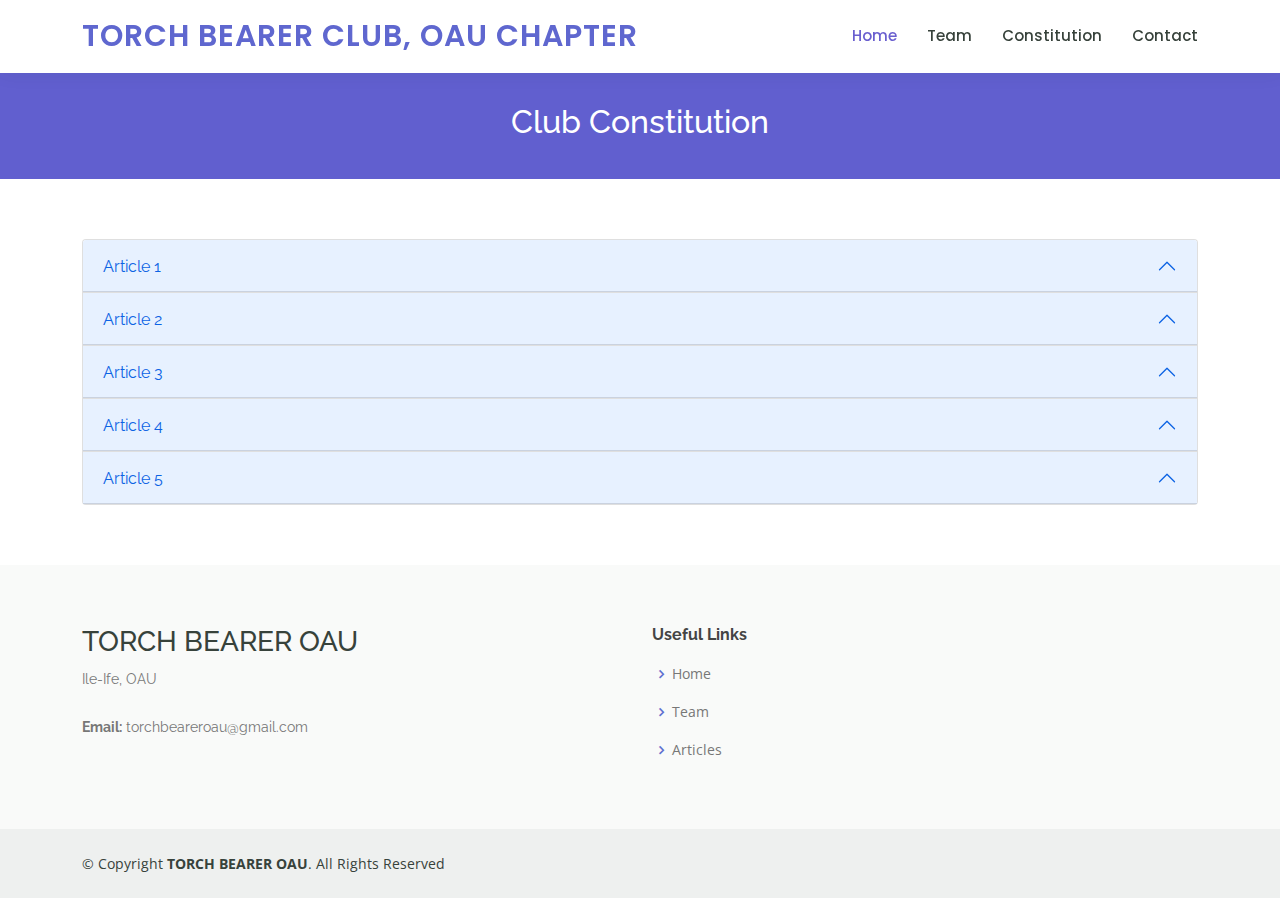
==== constitution.html @ ae0ba212 "Updated file structure. Seperated content to multiple pages." ====
<!DOCTYPE html>
<html lang="en">

<head>
  <meta charset="utf-8">
  <meta content="width=device-width, initial-scale=1.0" name="viewport">

  <title>TORCH BEARER OAU</title>

  <!-- Favicons -->
  <link href="assets/images/logo.jpeg" rel="icon">
  <link href="assets/img/apple-touch-icon.png" rel="apple-touch-icon">

  <!-- Google Fonts -->
  <link
    href="https://fonts.googleapis.com/css?family=Open+Sans:300,300i,400,400i,600,600i,700,700i|Raleway:300,300i,400,400i,500,500i,600,600i,700,700i|Poppins:300,300i,400,400i,500,500i,600,600i,700,700i"
    rel="stylesheet">

  <!-- Vendor CSS Files -->
  <link href="assets/vendor/animate.css/animate.min.css" rel="stylesheet">
  <link href="assets/vendor/aos/aos.css" rel="stylesheet">
  <link href="assets/vendor/bootstrap/css/bootstrap.min.css" rel="stylesheet">
  <link href="assets/vendor/bootstrap-icons/bootstrap-icons.css" rel="stylesheet">
  <link href="assets/vendor/boxicons/css/boxicons.min.css" rel="stylesheet">
  <link href="assets/vendor/remixicon/remixicon.css" rel="stylesheet">
  <link href="assets/vendor/swiper/swiper-bundle.min.css" rel="stylesheet">

  <!-- Template Main CSS File -->
  <link href="assets/css/style.css" rel="stylesheet">

  <!-- =======================================================
  * Template Name: Mentor - v4.7.0
  * Template URL: https://bootstrapmade.com/mentor-free-education-bootstrap-theme/
  * Author: BootstrapMade.com
  * License: https://bootstrapmade.com/license/
  ======================================================== -->
</head>

<body>

  <!-- ======= Header ======= -->
  <header id="header" class="fixed-top">
    <div class="container d-flex align-items-center">

      <h1 class="logo me-auto"><a href="index.html">TORCH BEARER CLUB, OAU CHAPTER</a></h1>
      <!-- Uncomment below if you prefer to use an image logo -->
      <!-- <a href="index.html" class="logo me-auto"><img src="assets/img/logo.png" alt="" class="img-fluid"></a>-->

      <nav id="navbar" class="navbar order-last order-lg-0">
        <ul>
          <li><a class="active" href="./index.html">Home</a></li>
          <li><a href="./team.html">Team</a></li>

          <li class="dropdown"><a href="./constitution."><span>Constitution</span> </a>
            
          </li>
          <li><a href="#contact">Contact</a></li>
        </ul>
        <i class="bi bi-list mobile-nav-toggle"></i>
      </nav><!-- .navbar -->


    </div>
  </header><!-- End Header -->

 
  <main id="main">

   


    <div class="breadcrumbs" id="club_constitution" data-aos="fade-in">
      <div class="container">
        <h2>Club Constitution</h2>
      </div>
    </div>
    <section class="articles">
      <div class="container">
        <div class="accordion" id="overallAccordion">
          <div class="accordion-item">
            <h2 class="accordion-header" id="ArticleOneAccordion">
              <button class="accordion-button" type="button" data-bs-toggle="collapse" data-bs-target="#ArticleOneAccordionBody"
                aria-expanded="true" aria-controls="ArticleOneAccordionBody">
                Article 1
              </button>
            </h2>
            <div id="ArticleOneAccordionBody" class="accordion-collapse collapse " aria-labelledby="ArticleOneAccordion"
              data-bs-parent="#overallAccordion">
              <div class="accordion-body">
                <div class="accordion" id="ArticleOneAccordionOne">
                  <div class="accordion-item">
                    <h2 class="accordion-header" id="ArticleOneAccordionOneSectionOne">
                      <button class="accordion-button" type="button" data-bs-toggle="collapse"
                        data-bs-target="#ArticleOneAccordionOneSectionOneBody" aria-expanded="true"
                        aria-controls="ArticleOneAccordionOneSectionOneBody">
                        SECTION 1: SUPREMACY OF THE CONSTITUTION
                      </button>
                    </h2>
                    <div id="ArticleOneAccordionOneSectionOneBody" class="accordion-collapse collapse "
                      aria-labelledby="ArticleOneAccordionOneSectionOne" data-bs-parent="#ArticleOneAccordionOne">
                      <div class="accordion-body">
                        <ol>
                          <li>The constitution shall be supreme and it shall be bidding on all members of the club.</li>
                          <li>The constitution however is subordinate to the rules and regulations of the University.
                          </li>
                          <li>It shall be applicable in any court of law concerning the students in Obafemi Awolowo
                            University, Ile-Ife, Nigeria.</li>
                        </ol>
                      </div>
                    </div>
                  </div>
                  <div class="accordion-item">
                    <h2 class="accordion-header" id="ArticleOneAccordionOneSectionTwo">
                      <button class="accordion-button" type="button" data-bs-toggle="collapse"
                        data-bs-target="#ArticleOneAccordionOneSectionTwoBody" aria-expanded="false"
                        aria-controls="ArticleOneAccordionOneSectionTwoBody">
                        SECTION 2: INTERPRETATION OF THE CONSTITUTION
                      </button>
                    </h2>
                    <div id="ArticleOneAccordionOneSectionTwoBody" class="accordion-collapse collapse "
                      aria-labelledby="ArticleOneAccordionOneSectionTwo" data-bs-parent="#ArticleOneAccordionOne">
                      <div class="accordion-body">
                        <ol>
                          <li>The power of ultimate interpretation of this constitution shall rest with president of
                            this club.</li>
                          <li>Such interpretation can be reversed by two-third of members of executives/members of club.
                          </li>
                          <li>In this constitution, unless it is otherwise expressly stated by context, all masculine
                            pronounced include feminine.</li>
                        </ol>
                      </div>
                    </div>
                  </div>
                  <div class="accordion-item">
                    <h2 class="accordion-header" id="ArticleOneAccordionOneSectionThree">
                      <button class="accordion-button" type="button" data-bs-toggle="collapse"
                        data-bs-target="#ArticleOneAccordionOneSectionThreeBody" aria-expanded="false"
                        aria-controls="ArticleOneAccordionOneSectionThreeBody">
                        SECTION 3: AMENDMENT OF THE CONSTITUTION
                      </button>
                    </h2>
                    <div id="ArticleOneAccordionOneSectionThreeBody" class="accordion-collapse collapse "
                      aria-labelledby="ArticleOneAccordionOneSectionTwo" data-bs-parent="#ArticleOneAccordionOne">
                      <div class="accordion-body">
                        <ol>
                          <li>To amend this constitution, at least two-third of members present at the congress must
                            support the motion.</li>
                          <li>A constitution review committee shall be constituted to amend the constitution.</li>
                          <li>Amendment of this constitution shall be made effective by a resolution passed by two-third
                            of members present at the congress and a resolution passed by the Council of Elders.</li>
                        </ol>
                      </div>
                    </div>
                  </div>

                  <div class="accordion-item">
                    <h2 class="accordion-header" id="ArticleOneAccordionOneSectionFour">
                      <button class="accordion-button" type="button" data-bs-toggle="collapse"
                        data-bs-target="#ArticleOneAccordionOneSectionFourBody" aria-expanded="false"
                        aria-controls="ArticleOneAccordionOneSectionFourBody">
                        SECTION 4: NAME OF THE CLUB
                      </button>
                    </h2>
                    <div id="ArticleOneAccordionOneSectionFourBody" class="accordion-collapse collapse "
                      aria-labelledby="ArticleOneAccordionOneSectionFour" data-bs-parent="#ArticleOneAccordionOne">
                      <div class="accordion-body">
                        <ol>
                          <li>The name of the club shall be “TORCH BEARER CLUB, Obafemi Awolowo University, Ile-Ife
                            chapter and the slogan shall be “THE TORCH BEARER………… WE LIGHT UP THE WORLD”</li>
                        </ol>
                      </div>
                    </div>
                  </div>
                  <div class="accordion-item">
                    <h2 class="accordion-header" id="ArticleOneAccordionOneSectionFive">
                      <button class="accordion-button" type="button" data-bs-toggle="collapse"
                        data-bs-target="#ArticleOneAccordionOneSectionFiveBody" aria-expanded="false"
                        aria-controls="ArticleOneAccordionOneSectionFiveBody">
                        SECTION 5: SECRETARIAT ADDRESS
                      </button>
                    </h2>
                    <div id="ArticleOneAccordionOneSectionFiveBody" class="accordion-collapse collapse "
                      aria-labelledby="ArticleOneAccordionOneSectionFour" data-bs-parent="#ArticleOneAccordionOne">
                      <div class="accordion-body">
                        <ol>
                          <li>The secretariat address of the club shall be ETF Hall, Block 3, Room 108 at the Obafemi
                            Awolowo University, Ile-Ife</li>
                        </ol>
                      </div>
                    </div>
                  </div>
                  <div class="accordion-item">
                    <h2 class="accordion-header" id="ArticleOneAccordionOneSectionSix">
                      <button class="accordion-button" type="button" data-bs-toggle="collapse"
                        data-bs-target="#ArticleOneAccordionOneSectionSixBody" aria-expanded="false"
                        aria-controls="ArticleOneAccordionOneSectionSixBody">
                        SECTION 6: MOTTO OF THE CLUB
                      </button>
                    </h2>
                    <div id="ArticleOneAccordionOneSectionSixBody" class="accordion-collapse collapse "
                      aria-labelledby="ArticleOneAccordionOneSectionSix" data-bs-parent="#ArticleOneAccordionOne">
                      <div class="accordion-body">
                        <ol>
                          <li>The motto shall be "INTELLECTUALISM AND PROFESSIONALISM" </li>
                        </ol>
                      </div>
                    </div>
                  </div>
                  <div class="accordion-item">
                    <h2 class="accordion-header" id="ArticleOneAccordionOneSectionSeven">
                      <button class="accordion-button" type="button" data-bs-toggle="collapse"
                        data-bs-target="#ArticleOneAccordionOneSectionSevenBody" aria-expanded="false"
                        aria-controls="ArticleOneAccordionOneSectionSevenBody">
                        SECTION 7: AIMS AND OBJECTIVES OF THE CLUB
                      </button>
                    </h2>
                    <div id="ArticleOneAccordionOneSectionSevenBody" class="accordion-collapse collapse "
                      aria-labelledby="ArticleOneAccordionOneSectionSeven" data-bs-parent="#ArticleOneAccordionOne">
                      <div class="accordion-body">
                        <ol>
                          <li>To train members for future leadership role</li>
                          <li>To produce patriotic students that would have the skills and spirits to serve the club and
                            the nation at large.</li>
                          <li>To co-operate and exchange ideas with other students’ organizations.</li>
                          <li>To enhance the spirit of creativity and self-discovery among the members</li>
                          <li> To assist members in achieving their desired goals in the University without any form of
                            malpractices.</li>
                        </ol>
                      </div>
                    </div>
                  </div>
                  <div class="accordion-item">
                    <h2 class="accordion-header" id="ArticleOneAccordionOneSectionEight">
                      <button class="accordion-button" type="button" data-bs-toggle="collapse"
                        data-bs-target="#ArticleOneAccordionOneSectionEightBody" aria-expanded="false"
                        aria-controls="ArticleOneAccordionOneSectionEightBody">
                        SECTION 8: PROGRAM/ACTIVITIES OF THE CLUB

                      </button>
                    </h2>
                    <div id="ArticleOneAccordionOneSectionEightBody" class="accordion-collapse collapse "
                      aria-labelledby="ArticleOneAccordionOneSectionEight" data-bs-parent="#ArticleOneAccordionOne">
                      <div class="accordion-body">
                        <ol>
                          <li>There shall be fortnight meeting which is compulsory for every member of the club to
                            attend. The meeting shall either be physical or virtual. The physical meeting shall always
                            be done on OAU campus while the virtual meeting shall be done on the official club’s Google
                            meet, Zoom or whatapp group or any other social media platform owned by the club.
                          </li>
                          <li>Excursions, seminar, tutorials, empowerment scheme, skill acquisitions and other
                            activities shall be organized by the club at least once in a month.</li>
                          <li>Any other social activities and welfare services that can be of great useful to students
                            of Obafemi Awolowo University shall always be carried out by the c lub.</li>
                          <li>There shall be club’s congress which shall always hold on campus at least once in a
                            semester. </li>

                        </ol>

                      </div>
                    </div>
                  </div>
                  <div class="accordion-item">
                    <h2 class="accordion-header" id="ArticleOneAccordionOneSectionNine">
                      <button class="accordion-button" type="button" data-bs-toggle="collapse"
                        data-bs-target="#ArticleOneAccordionOneSectionNineBody" aria-expanded="false"
                        aria-controls="ArticleOneAccordionOneSectionNineBody">
                        SECTION 9: CLUB MEETING/CONGRESS
                      </button>
                    </h2>
                    <div id="ArticleOneAccordionOneSectionNineBody" class="accordion-collapse collapse "
                      aria-labelledby="ArticleOneAccordionOneSectionNine" data-bs-parent="#ArticleOneAccordionOne">
                      <div class="accordion-body">
                        <ol>
                          <li>Shall be called by General Secretary at the instructions of president</li>
                          <li>The president of the club shall preside at all meetings and congresses. The vice president
                            can only preside over the meeting/congress if the president is absent for an official
                            matters, ill or any other reason (s).
                          </li>
                          <li>Introduction of attendance shall be taken by the General Secretary or the Assistant
                            general Secretary.
                          </li>
                          <li>The meeting/congress shall commence and proceed in the following manners;</li>
                          <li> National Anthem</li>
                          <li>Motion for commencement of the meeting</li>
                          <li> Introduction</li>
                          <li>Reading of the last meeting minutes and its adoption</li>
                          <li> State of the nation</li>
                          <li>State of the campus</li>
                          <li>State of the club</li>
                          <li>Matter arising</li>
                          <li>AOB</li>
                          <li>Motion for adjournment</li>
                          <li>Closing prayer</li>
                          <li>If there should be any addition to the section8, subsection b, it shall be moved by the
                            two-third of the members present at the congress/meeting</li>


                        </ol>
                      </div>
                    </div>
                  </div>
                  <div class="accordion-item">
                    <h2 class="accordion-header" id="ArticleOneAccordionOneSectionTen">
                      <button class="accordion-button" type="button" data-bs-toggle="collapse"
                        data-bs-target="#ArticleOneAccordionOneSectionTenBody" aria-expanded="false"
                        aria-controls="ArticleOneAccordionOneSectionTenBody">
                        SECTION 10:RULES AND REGULATIONS GUIDING THE MEETING/CONGRESS
                      </button>
                    </h2>
                    <div id="ArticleOneAccordionOneSectionTenBody" class="accordion-collapse collapse "
                      aria-labelledby="ArticleOneAccordionOneSectionTen" data-bs-parent="#ArticleOneAccordionOne">
                      <div class="accordion-body">
                        <ol>
                          <li>Side discussions are \ forbidden</li>
                          <li>Any member who cause disorderliness or any other act capable of disrupting the free flow
                            of the meeting/congress shall be liable for suspension for two weeks</li>
                          <li>Any member who which to raise a point of order, observation, information or objection
                            shall do so by raising his or her hands until he or she is recognize by the presiding
                            officer.</li>
                          <li>All members shall appear at all meeting/congress with their school ID card or club ID
                            card.</li>
                          <li>All members shall pay their meeting due before sitting at the meeting/congress.</li>
                          <li>All members must come along with the constitution of the club. </li>
                        </ol>
                      </div>
                    </div>
                  </div>
                  <div class="accordion-item">
                    <h2 class="accordion-header" id="ArticleOneAccordionOneSectionEleven">
                      <button class="accordion-button" type="button" data-bs-toggle="collapse"
                        data-bs-target="#ArticleOneAccordionOneSectionElevenBody" aria-expanded="false"
                        aria-controls="ArticleOneAccordionOneSectionElevenBody">
                        SECTION 11:BANKING SYSTEM
                      </button>
                    </h2>
                    <div id="ArticleOneAccordionOneSectionElevenBody" class="accordion-collapse collapse "
                      aria-labelledby="ArticleOneAccordionOneSectionEleven" data-bs-parent="#ArticleOneAccordionOne">
                      <div class="accordion-body">
                        <ol>
                          <li>There shall be a bank account opened in the name of the club.</li>
                          <li>There shall be a three signatory to the bank account. The president shall be a core
                            signatory while the treasurer, financial secretary, and the secretary shall be the
                            alternative signatories.</li>
                          <li>At least, two of them shall be valid for the purpose of withdrawals.</li>
                          <li>The club's money shall not be kept in any personal account upon collection except during
                            weekends or public holidays.</li>
                        </ol>
                      </div>
                    </div>
                  </div>
                  <div class="accordion-item">
                    <h2 class="accordion-header" id="ArticleOneAccordionOneSectionTwelve">
                      <button class="accordion-button" type="button" data-bs-toggle="collapse"
                        data-bs-target="#ArticleOneAccordionOneSectionTwelveBody" aria-expanded="false"
                        aria-controls="ArticleOneAccordionOneSectionTwelveBody">
                        SECTION 12: FINANCE
                      </button>
                    </h2>
                    <div id="ArticleOneAccordionOneSectionTwelveBody" class="accordion-collapse collapse "
                      aria-labelledby="ArticleOneAccordionOneSectionTwelve" data-bs-parent="#ArticleOneAccordionOne">
                      <div class="accordion-body">
                        <ol>
                          <li>Every member of the club shall pay due in every semester. The amount to be paid will be
                            subjected to the agreement of members of the club. </li>
                          <li>The club shall also be financed through registration fees, fines and levies</li>
                          <li> The association shall solicit for fund from the general public, Government institutions,
                            Alumni, philanthropists etc.</li>
                          <li>The association shall in its own capacity engage in business with the aim of raising money
                          </li>

                        </ol>
                      </div>
                    </div>
                  </div>
                  <div class="accordion-item">
                    <h2 class="accordion-header" id="ArticleOneAccordionOneSectionThirteen">
                      <button class="accordion-button" type="button" data-bs-toggle="collapse"
                        data-bs-target="#ArticleOneAccordionOneSectionThirteenBody" aria-expanded="false"
                        aria-controls="ArticleOneAccordionOneSectionThirteenBody">
                        SECTION 13: PATRON AND ADVISERS
                      </button>
                    </h2>
                    <div id="ArticleOneAccordionOneSectionThirteenBody" class="accordion-collapse collapse "
                      aria-labelledby="ArticleOneAccordionOneSectionThirteen" data-bs-parent="#ArticleOneAccordionOne">
                      <div class="accordion-body">
                        <ol>
                          <li>The club advisers and patrons shall supervise the income and expenditure of the club.</li>
                          <li>The club advisers and patrons shall be determined by the act of the executives which shall
                            be ratified by 2/3 majority of the congress.</li>
                        </ol>
                      </div>
                    </div>
                  </div>
                  <!-- <strong>This is the first item's accordion body.</strong> It is n by default, until the collapse plugin adds the appropriate classes that we use to style each element. These classes control the overall appearance, as well as the ing and hiding via CSS transitions. You can modify any of this with custom CSS or overriding our default variables. It's also worth noting that just about any HTML can go within the <code>.accordion-body</code>, though the transition does limit overflow. -->
                </div>
              </div>
            </div>
          </div>
          <div class="accordion-item">
            <h2 class="accordion-header" id="ArticleTwoAccordion">
              <button class="accordion-button" type="button" data-bs-toggle="collapse" data-bs-target="#ArticleTwoAccordionBody"
                aria-expanded="false" aria-controls="ArticleTwoAccordionBody">
                Article 2
              </button>
            </h2>
            <div id="ArticleTwoAccordionBody" class="accordion-collapse collapse " aria-labelledby="headingTwo"
              data-bs-parent="#overallAccordion">
              <div class="accordion-body">
                <div class="accordion" id="ArticleOneAccordionTwo">
                  <div class="accordion-item">
                    <h2 class="accordion-header" id="ArticleTwoAccordionOneSectionOne">
                      <button class="accordion-button" type="button" data-bs-toggle="collapse"
                        data-bs-target="#ArticleTwoAccordionOneSectionOneBody" aria-expanded="false"
                        aria-controls="ArticleTwoAccordionOneSectionOneBody">
                        SECTION 1: MEMBERSHIP
                      </button>
                    </h2>
                    <div id="ArticleTwoAccordionOneSectionOneBody" class="accordion-collapse collapse "
                      aria-labelledby="ArticleTwoAccordionOneSectionOne" data-bs-parent="#ArticleOneAccordionTwo">
                      <div class="accordion-body">
                        <p>Every bonafide student of this University either a male or female, irrespective of his or her
                          religion, tribe, personality, creed etc shall be eligible to be a member after he or she might
                          have been thoroughly assessed. The following procedures shall be undergone by every intending
                          member.</p>
                        <ol>
                          <li>An application form is obtained from the secretariat of the club with an affordable fee.
                            The fee of which shall be fixed or determined by the executive of the club and it not
                            refundable.</li>
                          <li>Duly filled forms shall be submitted to the secretariat of the club within a stipulated
                            time by the screening committee </li>
                          <li>That anyone who wants to be a member of the club must not be a member of secret cult or
                            any other confraternity society whose aim and purpose are oblivious to the general public.
                          </li>
                          <li>That every new member must perform his or her financial obligation before being accorded
                            full membership</li>
                        </ol>
                      </div>
                    </div>
                  </div>
                  <div class="accordion-item">
                    <h2 class="accordion-header" id="ArticleTwoAccordionOneSectionTwo">
                      <button class="accordion-button" type="button" data-bs-toggle="collapse"
                        data-bs-target="#ArticleTwoAccordionOneSectionTwoBody" aria-expanded="false"
                        aria-controls="ArticleTwoAccordionOneSectionTwoBody">
                        SECTION 2: RIGHTS AND PRIVILEGES
                      </button>
                    </h2>
                    <div id="ArticleTwoAccordionOneSectionTwoBody" class="accordion-collapse collapse "
                      aria-labelledby="ArticleTwoAccordionOneSectionTwo" data-bs-parent="#ArticleOneAccordionTwo">
                      <div class="accordion-body">
                        <ol>
                          <li> All financial up to date members shall have the right to participate in all the
                            activities of the club.</li>
                          <li>Members shall have the right to vote and be voted for as long as they meet up with the
                            provisions of this constitution and those set up by the electoral committee.</li>
                          <li>Members shall have right to use the facilities and equipment of the club having paid their
                            dues.</li>
                          <li> Members shall have right to express their opinion during meeting</li>
                          <li> Individuals who have served in an executive or contributed to the growth of the club
                            deserve a certificate of recognition.</li>
                          <li> New members shall be entitled to a copy of the sacrosanct constitution without payment.
                            Provision of it should be made by the executive.</li>
                        </ol>
                      </div>
                    </div>
                  </div>
                  <div class="accordion-item">
                    <h2 class="accordion-header" id="ArticleTwoAccordionOneSectionThree">
                      <button class="accordion-button" type="button" data-bs-toggle="collapse"
                        data-bs-target="#ArticleTwoAccordionOneSectionThreeBody" aria-expanded="false"
                        aria-controls="ArticleTwoAccordionOneSectionThreeBody">
                        SECTION 3: ABSENTEEISM AND LATENESS
                      </button>
                    </h2>
                    <div id="ArticleTwoAccordionOneSectionThreeBody" class="accordion-collapse collapse "
                      aria-labelledby="ArticleTwoAccordionOneSectionThree" data-bs-parent="#ArticleOneAccordionTwo">
                      <div class="accordion-body">
                        <ol>
                          <li>Any member who does not turn-up for meeting/congress without proper notification to the
                            appropriate quarter shall be liable to fine of N50.</li>
                          <li>Any absenteeism from two consecutive meetings/congresses without notification attracts
                            fine of N100 and a seizure of talking or voting right for the meeting/congress which he/she
                            attended next.</li>
                          <li>A continuation of act of section3a and b for three times in a semester is liable to
                            expiration of membership of concern member.</li>
                          <li>Lateness to meeting/congress without prior notification attracts; (i) if within first 30
                            minutes of commencement, attracts a fine of N10; (ii) if after 30minutes of commencement,
                            attracts a fine of N20 and any other punishment by the protocol officer. </li>
                          <li>Any member who arrives one hour after commencement of the meeting/congress without prior
                            notification to appropriate quarter will not be allowed to contribute, talk or vote but
                            remain observer throughout the meeting/congress.</li>

                        </ol>
                      </div>
                    </div>
                  </div>
                </div>
              </div>
            </div>


          </div>
          <div class="accordion-item">
            <h2 class="accordion-header" id="ArticleThreeAccordion">
              <button class="accordion-button" type="button" data-bs-toggle="collapse" data-bs-target="#ArticleThreeAccordionBody"
                aria-expanded="false" aria-controls="ArticleThreeAccordionBody">
                Article 3
              </button>
            </h2>
            <div id="ArticleThreeAccordionBody" class="accordion-collapse collapse " aria-labelledby="headingOne"
              data-bs-parent="#overallAccordion">
              <div class="accordion-body">
                <div class="accordion" id="accordionArticleOne">
                  <div class="accordion-item">
                    <h2 class="accordion-header" id="headingOneSectionOne">
                      <button class="accordion-button" type="button" data-bs-toggle="collapse"
                        data-bs-target="#headingOneSectionOneCollapseOne" aria-expanded="false"
                        aria-controls="collapseOne">
                        SECTION 1: ADMINISTRATIVE STRUCTURE
                      </button>
                    </h2>
                    <div id="headingOneSectionOneCollapseOne" class="accordion-collapse collapse "
                      aria-labelledby="headingOneSectionOne" data-bs-parent="#accordionArticleOne">
                      <div class="accordion-body">
                        <p>The administration structure of the club shall consist of the executive council, council of
                          elders and committees.</p>
                      </div>
                    </div>
                  </div>
                  <div class="accordion-item">
                    <h2 class="accordion-header" id="headingOneSectionTwo">
                      <button class="accordion-button" type="button" data-bs-toggle="collapse"
                        data-bs-target="#headingOneSectionOneCollapseTwo" aria-expanded="false"
                        aria-controls="collapseOne">
                        SECTION 2: THE EXECUTIVE COUNCIL
                      </button>
                    </h2>
                    <div id="headingOneSectionOneCollapseTwo" class="accordion-collapse collapse "
                      aria-labelledby="headingOneSectionTwo" data-bs-parent="#accordionArticleOne">
                      <div class="accordion-body">
                        <ol>
                          <li> The President</li>
                          <li>The Vice President .</li>
                          <li>The General Secretary</li>
                          <li>Assistant General Secretary</li>
                          <li>The Financial Secretary</li>
                          <li>The Treasurer</li>
                          <li>The Public Relations Officer</li>
                          <li>The Director of Social</li>
                          <li>The Director of Sport</li>
                          <li>Welfare Officer</li>
                          <li>Protocol Officer</li>
                          <li>Director of Studies</li>
                          <li>Editor-In-Chief </li>
                        </ol>
                      </div>
                    </div>
                  </div>
                  <div class="accordion-item">
                    <h2 class="accordion-header" id="headingOneSectionThree">
                      <button class="accordion-button" type="button" data-bs-toggle="collapse"
                        data-bs-target="#headingOneSectionOneCollapseThree" aria-expanded="false"
                        aria-controls="collapseOne">
                        SECTION 3: THE COUNCIL OF ELDERS
                      </button>
                    </h2>
                    <div id="headingOneSectionOneCollapseThree" class="accordion-collapse collapse "
                      aria-labelledby="headingOneSectionThree" data-bs-parent="#accordionArticleOne">
                      <div class="accordion-body">
                        <ol>
                          <li>The council of elders shall consist of all past presidents and advisers of the club</li>
                          <li>They shall have the right to accept or reject any decision made at the club meeting or
                            congress</li>
                          <li>They shall have the power to discipline any executive or member found of any misconduct
                          </li>
                        </ol>
                      </div>
                    </div>
                  </div>

                  <div class="accordion-item">
                    <h2 class="accordion-header" id="headingOneSectionFour">
                      <button class="accordion-button" type="button" data-bs-toggle="collapse"
                        data-bs-target="#headingOneSectionOneCollapseFour" aria-expanded="false"
                        aria-controls="collapseOne">
                        SECTION 4: COMMITTEES
                      </button>
                    </h2>
                    <div id="headingOneSectionOneCollapseFour" class="accordion-collapse collapse "
                      aria-labelledby="headingOneSectionFour" data-bs-parent="#accordionArticleOne">
                      <div class="accordion-body">
                        <p>There shall be the following committees:</p>
                        <ol>
                          <li>The screening committee</li>
                          <li>The social committe</li>
                          <li>The disciplinary committee</li>
                          <li>Academic committee</li>
                          <li>Audit committee</li>
                          <li>Electoral committee</li>
                        </ol>
                      </div>
                    </div>
                  </div>
                  <div class="accordion-item">
                    <h2 class="accordion-header" id="headingOneSectionFive">
                      <button class="accordion-button" type="button" data-bs-toggle="collapse"
                        data-bs-target="#headingOneSectionOneCollapseFive" aria-expanded="false"
                        aria-controls="collapseOne">
                        SECTION 5: SCREENING COMMITTEE
                      </button>
                    </h2>
                    <div id="headingOneSectionOneCollapseFive" class="accordion-collapse collapse "
                      aria-labelledby="headingOneSectionFive" data-bs-parent="#accordionArticleOne">
                      <div class="accordion-body">
                        <p>The screening committee shall see to the following:</p>
                        <ol>
                          <li>It shall be in-charge of the sale of registration forms to intending members</li>
                          <li> It shall submit all necessary documents to the financial secretary and general secretary
                          </li>
                          <li> It shall invite the intending member(s) to a screening exercise where they will be
                            scrutinized before admission</li>
                          <li>The committee shall reserve the right to either admit or reject any intending member</li>
                          <li>It shall comprise of the Vice president and assistant general secretary as the chairman
                            and secretary respectively and any other three members of the club.</li>

                        </ol>
                      </div>
                    </div>
                  </div>
                  <div class="accordion-item">
                    <h2 class="accordion-header" id="headingOneSectionSix">
                      <button class="accordion-button" type="button" data-bs-toggle="collapse"
                        data-bs-target="#headingOneSectionOneCollapseSix" aria-expanded="false"
                        aria-controls="collapseOne">
                        SECTION 6:SOCIAL COMMITTEE
                      </button>
                    </h2>
                    <div id="headingOneSectionOneCollapseSix" class="accordion-collapse collapse "
                      aria-labelledby="headingOneSectionSix" data-bs-parent="#accordionArticleOne">
                      <div class="accordion-body">
                        <p>The committee shall see to the following</p>
                        <ol>
                          <li>It shall see to the organization of social and educative events for the club within and
                            outside the campus. Such events include seminars, conferences, tutorial and lots more.</li>
                          <li>It shall be responsible for all social activities within the club. E.g.; launching,
                            swearing in and handing over, etc.</li>
                          <li>It shall comprise social director, welfare director, director of studies of the club and
                            any other three members</li>
                        </ol>
                      </div>
                    </div>
                  </div>
           
                  <div class="accordion-item">
                    <h2 class="accordion-header" id="headingOneSectionSeven">
                      <button class="accordion-button" type="button" data-bs-toggle="collapse"
                        data-bs-target="#headingOneSectionOneCollapseSeven" aria-expanded="false"
                        aria-controls="collapseOne">
                        SECTION 7: DISCIPLINARY COMMITTEES
                      </button>
                    </h2>
                    <div id="headingOneSectionOneCollapseSeven" class="accordion-collapse collapse "
                      aria-labelledby="headingOneSectionSeven" data-bs-parent="#accordionArticleOne">
                      <div class="accordion-body">
                        <p>The disciplinary shall see to the following;</p>
                        <ol>
                          <li>It shall comprise of the council of elders i.e. past presidents and advisers of the club
                          </li>
                          <li>It shall see to detect and examine some behavioral problems among members and executives
                            of the club.</li>
                          <li>It shall have power to give final verdict on any member or executive who is found guilty
                            of any misconduct.</li>
                          <li>It shall be responsible for the investigation of all reports of indiscipline, negligence
                            of responsibility (duty) corruption by any member or executive of the club.</li>
                          <li>Shall have the power to summon any member or executive having been given 48 hours notice
                          </li>

                        </ol>
                      </div>
                    </div>
                  </div>
                  <div class="accordion-item">
                    <h2 class="accordion-header" id="headingOneSectionEight">
                      <button class="accordion-button" type="button" data-bs-toggle="collapse"
                        data-bs-target="#headingOneSectionOneCollapseEight" aria-expanded="false"
                        aria-controls="collapseOne">
                        SECTION 8: ACADEMIC COMMITTEE
                      </button>
                    </h2>
                    <div id="headingOneSectionOneCollapseEight" class="accordion-collapse collapse "
                      aria-labelledby="headingOneSectionEight" data-bs-parent="#accordionArticleOne">
                      <div class="accordion-body">

                        <ol>

                          <li>Shall consist of five members of the club which will be headed by director of studies of
                            the club.</li>
                          <li>Shall investigate academic matters and make recommendation and present to the club
                            meeting/congress..</li>
                          <li>Shall be shouldered with the responsibility of organizing tutorial classes, academic
                            summits and other academic related programs for the club</li>

                        </ol>
                      </div>
                    </div>
                  </div>
                  <div class="accordion-item">
                    <h2 class="accordion-header" id="headingOneSectionNine">
                      <button class="accordion-button" type="button" data-bs-toggle="collapse"
                        data-bs-target="#headingOneSectionOneCollapseNine" aria-expanded="false"
                        aria-controls="collapseOne">
                        SECTION 9: AUDIT COMMITTEE
                      </button>
                    </h2>
                    <div id="headingOneSectionOneCollapseNine" class="accordion-collapse collapse "
                      aria-labelledby="headingOneSectionNine" data-bs-parent="#accordionArticleOne">
                      <div class="accordion-body">

                        <ol>
                          <li>Shall consist of 5 members of the club</li>
                          <li>Shall not consist of any member of the executive council.</li>
                          <li>They shall have power to audit the account of the club at any time as requested by
                            two-third members of the club and shall have between the dissolution of the executive
                            council and the swearing in of the new executive council to audit the account of the club.
                          </li>
                          <li>Shall have power to summon any member of the executive council having been given a 48-hour
                            notice.</li>
                          <li>Such office (s) in (d) above shall answer all the questions asked and provide any
                            document(s) as required by audit committee.</li>
                          <li>Shall make recommendations and present to the congress</li>
                        </ol>
                      </div>
                    </div>
                  </div>
                  <div class="accordion-item">
                    <h2 class="accordion-header" id="headingOneSectionTen">
                      <button class="accordion-button" type="button" data-bs-toggle="collapse"
                        data-bs-target="#headingOneSectionOneCollapseTen" aria-expanded="false"
                        aria-controls="collapseOne">
                        SECTION 10: ELECTORAL COMMITTEE
                      </button>
                    </h2>
                    <div id="headingOneSectionOneCollapseTen" class="accordion-collapse collapse "
                      aria-labelledby="headingOneSectionTen" data-bs-parent="#accordionArticleOne">
                      <div class="accordion-body">
                        <p>The electoral committee shall consist of five members of the club. The president of the club
                          shall have the power to appoint chairman and secretary while the three others shall be
                          nominated by the members of the club during congress.</p>
                        <p>The following shall be the function of electoral committee:</p>
                        <ol>
                          <li>The sale of nomination forms.</li>
                          <li>The screening of candidates to determine their eligibility to contest.</li>
                          <li>Organization and supervision of election effectively and in good faith.</li>
                          <li>The conduct of election shall be either of the following
                            <ol>

                              <li> Open ballot </li>
                              <li> Secret ballot</li>
                              <li>Open secret ballot</li>
                            </ol>
                          </li>


                        </ol>
                      </div>
                    </div>
                  </div>
                  <div class="accordion-item">
                    <h2 class="accordion-header" id="headingOneSectionEleven">
                      <button class="accordion-button" type="button" data-bs-toggle="collapse"
                        data-bs-target="#headingOneSectionOneCollapseEleven" aria-expanded="false"
                        aria-controls="collapseOne">
                        SECTION 11: ELECTIONEERING PROCESS
                      </button>
                    </h2>
                    <div id="headingOneSectionOneCollapseEleven" class="accordion-collapse collapse "
                      aria-labelledby="headingOneSectionEleven" data-bs-parent="#accordionArticleOne">
                      <div class="accordion-body">
                        <p>The following shall be the procedure for the club’s electioneering process:</p>
                        <ol>
                          <li>A candidate for any office must be duly registered member of the club and must have
                            performed his/her membership obligations in accordance with this constitution. </li>
                          <li>Only financial member(s) shall have right to be voted for</li>
                          <li>He/she must have been a regular member of the club for at least a semester</li>
                          <li>He/she must be free from any act of immorality, misconduct and must have at least 2.5 in
                            his/her CGPA</li>
                          <li>Intending executive members should be free from financial embarrassment</li>
                          <li>He/she must obtain a nomination form fee which is non-refundable from the electoral
                            committee.</li>
                          <li>The election shall be done yearly at the end of University session.</li>
                        </ol>
                      </div>
                    </div>
                  </div>
                  <div class="accordion-item">
                    <h2 class="accordion-header" id="headingOneSectionTwelve">
                      <button class="accordion-button" type="button" data-bs-toggle="collapse"
                        data-bs-target="#headingOneSectionOneCollapseTwelve" aria-expanded="false"
                        aria-controls="collapseOne">
                        SECTION 12: SWEARING-IN
                      </button>
                    </h2>
                    <div id="headingOneSectionOneCollapseTwelve" class="accordion-collapse collapse "
                      aria-labelledby="headingOneSectionTwelve" data-bs-parent="#accordionArticleOne">
                      <div class="accordion-body">

                        <ol>
                          <li> Swearing in of new officers shall be done within two weeks after the election.</li>
                          <li>A delegate from the council of elders or the club advisers shall swear in all elected
                            officers of the Executive Counci</li>
                          <li> No officer shall assume office without being swear in.</li>

                        </ol>
                      </div>
                    </div>
                  </div>
                  <div class="accordion-item">
                    <h2 class="accordion-header" id="headingOneSectionThirteen">
                      <button class="accordion-button" type="button" data-bs-toggle="collapse"
                        data-bs-target="#headingOneSectionOneCollapseThirteen" aria-expanded="false"
                        aria-controls="collapseOne">
                        SECTION 13: THE OATH OF OFFICE
                      </button>
                    </h2>
                    <div id="headingOneSectionOneCollapseThirteen" class="accordion-collapse collapse "
                      aria-labelledby="headingOneSectionThirteen" data-bs-parent="#accordionArticleOne">
                      <div class="accordion-body">
                        <p>The oath of office of the club (s) shall hereby be:
                          <br>
                          I............................. solemnly accept the office of
                          ...............................and swear that I will be faithful and bear true allegiance to
                          THE TORCH BEARER, Obafemi Awolowo University, Ile-Ife chapter that as the
                          ................................of club, I shall discharge my duties to the best of my
                          ability, faithfully and in accordance with the provision of this constitution.
                          That I shall strive to preserve the aims and objectives of the club. That I shall always abide
                          by any decision of the club without going against it. That I shall be expelled from the club
                          if I am found guilty of any immoral or anti-social practices that could drag the name of the
                          club into the mud.
                          I affirm that I, ….. subject myself to the provisions of this constitution and the decision
                          (s) made by the club. So help me God. Amen.

                        </p>

                      </div>
                    </div>
                  </div>
                  <!-- <strong>This is the first item's accordion body.</strong> It is n by default, until the collapse plugin adds the appropriate classes that we use to style each element. These classes control the overall appearance, as well as the ing and hiding via CSS transitions. You can modify any of this with custom CSS or overriding our default variables. It's also worth noting that just about any HTML can go within the <code>.accordion-body</code>, though the transition does limit overflow. -->
                </div>
              </div>
            </div>
          </div>
          <div class="accordion-item">
            <h2 class="accordion-header" id="ArticleFourAccordion">
              <button class="accordion-button" type="button" data-bs-toggle="collapse" data-bs-target="#ArticleFourAccordionBody"
                aria-expanded="false" aria-controls="ArticleFourAccordionBody">
                Article 4
              </button>
            </h2>
            <div id="ArticleFourAccordionBody" class="accordion-collapse collapse " aria-labelledby="headingOne"
              data-bs-parent="#overallAccordion">
              <div class="accordion-body">
                <div class="accordion" id="accordionArticleOne">
                  <div class="accordion-item">
                    <h2 class="accordion-header" id="headingOneSectionOne">
                      <button class="accordion-button" type="button" data-bs-toggle="collapse"
                        data-bs-target="#headingOneSectionOneCollapseOne" aria-expanded="false"
                        aria-controls="collapseOne">
                        SECTION 1: CONGRESS
                      </button>
                    </h2>
                    <div id="headingOneSectionOneCollapseOne" class="accordion-collapse collapse "
                      aria-labelledby="headingOneSectionOne" data-bs-parent="#accordionArticleOne">
                      <div class="accordion-body">
                        <li>Shall take place at least once in a semester.</li>
                        <li>Shall be called by General Secretary at the instructions of president</li>
                        <li>The decisions of the congress are supreme and final but maybe change by the council of
                          elders</li>
                        <li>Emergency congress shall be called on the prerogative of the executives.</li>
                        <li>Notice of congress shall be passed in due course while there shall be a notice of at least
                          48 hours (2 days) for emergency congress</li>
                        <li>The venue of congress shall always be on campus.</li>
                        <li>There should be perfect silence. No side talks, nor shall distractions of any kind be
                          allowed during congresses</li>
                        <li> Every platform should be used for the notice of the Congress including the department
                          notice board</li>
                        <li>Penalties for various offences shall be at the discretion of the protocol officer. Penalties
                          will be given by the president only if the protocol officer is absent</li>
                        <li>The medium of expression during meetings shall be in English language</li>

                      </div>
                    </div>
                  </div>
                  <div class="accordion-item">
                    <h2 class="accordion-header" id="headingOneSectionTwo">
                      <button class="accordion-button" type="button" data-bs-toggle="collapse"
                        data-bs-target="#headingOneSectionOneCollapseTwo" aria-expanded="false"
                        aria-controls="collapseOne">
                        SECTION 2: FUNCTIONS OF THE EXECUTIVES
                      </button>
                    </h2>
                    <div id="headingOneSectionOneCollapseTwo" class="accordion-collapse collapse "
                      aria-labelledby="headingOneSectionTwo" data-bs-parent="#accordionArticleOne">
                      <div class="accordion-body">
                        <p>president</p>
                        <ol>
                          <li>The president shall be regarded as head of the club and the use of division of power shall
                            be exercised by him</li>
                          <li>The president shall have the power to oversee the affairs of all committees</li>
                          <li>Shall see to the overall supervision of the club.</li>
                          <li>Shall chairman all executive meetings, general meetings and congresses.</li>
                          <li>Shall be a major signatory to all official (most especially monetary) documents of the
                            club.</li>
                          <li>The president shall only vote when an issue ties in executive, general meetings and
                            congress meetings.</li>
                          <li>Shall advise the secretary general as to when all congresses, general meetings and
                            executive meetings shall be heard.</li>
                          <li>He must have the support of at least six (6) of the executive members before decision.
                          </li>
                          <li>Shall perform other duties as assigned to him by the club.</li>
                          <li>Shall use veto power when there is a dire need for it</li>
                        </ol>
                        <p>Vice President </p>
                        <ol>
                          <li>Shall work hand in hand with the president at all times.</li>
                          <li>Shall stand in for the president in his/her absence.</li>
                          <li>Shall conduct debates, essay writings, direct voting and take attendance during
                            meetings/congresses.</li>
                          <li>Shall chairman all the committees set up by the executive except otherwise stated by the
                            president.</li>
                          <li>Shall perform other duties as assigned to him/her by the club.</li>
                          <li>Shall automatically become the President when post is declared vacant.</li>

                        </ol>
                        <p>General Secretary </p>
                        <ol>
                          <li> Shall keep record of all correspondence received on behalf of the club.</li>
                          <li>Shall keep the minutes of the congresses, general meeting and executive meetings</li>
                          <li> Shall present in each semester a report of the activities that took place to the house.
                          </li>
                          <li> Shall summon both congresses and executive meetings in consultation with the President.
                          </li>
                          <li>Shall act in the absence of both the President and the Vice President.</li>
                          <li>Shall be a core signatory to all official documents.</li>
                          <li>Shall perform other duties as assigned to him by the association.</li>
                          <li>Shall be an alternative signatory to all monetary documents.</li>
                          <li> Attendance shall be kept with much care and presented to the electoral committee during
                            dissolvent.</li>
                        </ol>
                        <p>Assistant Secretary General </p>
                        <ol>
                          <li>The Assistant Secretary shall assist the General Secretary in taking attendance.</li>
                          <li>Shall assist the General Secretary in duties as assigned by the Secretary. </li>
                          <li>Shall stand in for the Secretary in general meetings, congresses and executive meetings
                          </li>
                          <li>Shall automatically become the Secretary when the post is declared vacant.</li>
                          <li>Shall perform duties as assigned to him/her by the club.</li>
                        </ol>
                        <p>Financial Secretary</p>
                        <ol>
                          <li>Shall submit a financial report of the club to the executive and the congress at least
                            once a semester.</li>
                          <li> Shall oversee and monitor every monetary issues of the club.</li>
                          <li>Shall sign all vouchers or claims before payment is effected.</li>
                          <li>Shall keep records to  financial transaction (income and expenditure) of the club.
                          </li>
                          <li>Shall present the record of the club's financial records to the audit committee.</li>
                        </ol>
                        <p>Treasurer</p>
                        <ol>
                          <li> Shall be an alternate signatory to the club's bank account.</li>
                          <li>Shall keep records to  financial transaction (income and expenditure) of the
                            committee.</li>
                          <li>Shall present the record of the club's financial records to the audit committee</li>
                          <li>Shall perform other duties as assigned to him/her by the club.</li>
                        </ol>
                        <p>Public Relations Officer</p>
                        <ol>
                          <li>Shall serve as mouth piece of the club</li>
                          <li>Shall be responsible for the publication of all the club activities</li>
                          <li>Shall make necessary contact on behalf of the club.</li>
                          <li>Shall oversee the media hub of the club on behalf of the executive members.</li>
                          <li> Shall perform other duties as assigned to him/her by the club</li>
                        </ol>
                        <p> Director Of Social </p>
                        <ol>
                          <li> Shall be responsible for all social activities of the club.</li>
                          <li>Shall arrange and conduct all excursions and tours undertaken by the club.</li>
                          <li>Shall play key role in ensuring newly admitted members of the club are well oriented.</li>
                          <li>Shall be a representative of the club in every other social activity where in the presence
                            of the club is requested.</li>
                          <li>Shall perform other duties as assigned to him by the club</li>
                        </ol>
                        <p> Director Of Sports</p>
                        <ol>
                          <li>Shall be in charge of all sporting activities of the club.</li>
                          <li>Shall serve as representative of the club in every other social activity where in the
                            presence of the club is requested</li>
                          <li>Shall organize sport competitions.</li>
                          <li>Shall perform other duties assigned by the club</li>
                        </ol>
                        <p> Welfare Officer </p>
                        <ol>
                          <li>Shall see to all welfare and well-being of club members.</li>
                          <li>He or she will be responsible for maintenance of the club’s secretariat.</li>
                          <li>Shall carry out all other functions as may be delegated to him/her</li>
                        </ol>
                        <p>Protocol Officer</p>
                        <ol>
                          <li>Shall maintain discipline during meeting, congress or social gatherings.</li>
                          <li>Shall use his/her discretion to levy/fine any member who disorders the meeting or
                            congress.</li>
                          <li>Shall keep records of defaulters owing the club.</li>
                          <li>Shall carry out all other functions as may be delegated to him/her.</li>
                        </ol>
                        <p> Director of Studies</p>
                        <ol>
                          <li>Shall be in-charge of all academic activities of the club</li>
                          <li>Shall carry out all other functions as may be delegated to him/her.</li>
                        </ol>
                        <p>Editor-In-Chief </p>
                        <ol>
                          <li>Shall constitute five-man committee that will serve as Editorial Board.</li>
                          <li>Shall be the chairman of the Editorial Board</li>
                          <li>Shall be in charge of the club’s board.</li>
                          <li>Shall see to weekly release</li>
                          <li>Shall act as intermediary between members and executives.</li>
                        </ol>
                      </div>
                    </div>
                  </div>
                  <div class="accordion-item">
                    <h2 class="accordion-header" id="headingOneSectionThree">
                      <button class="accordion-button" type="button" data-bs-toggle="collapse"
                        data-bs-target="#headingOneSectionOneCollapseThree" aria-expanded="false"
                        aria-controls="collapseOne">
                        SECTION 3: ABSENTEEISM AND LATENESS
                      </button>
                    </h2>
                    <div id="headingOneSectionOneCollapseThree" class="accordion-collapse collapse "
                      aria-labelledby="headingOneSectionThree" data-bs-parent="#accordionArticleOne">
                      <div class="accordion-body">
                        <ol>
                          <li>Any member who does not turn-up for meeting/congress without proper notification to the
                            appropriate quarter shall be liable to fine of N50.</li>
                          <li>Any absenteeism from two consecutive meetings/congresses without notification attracts
                            fine of N100 and a seizure of talking or voting right for the meeting/congress which he/she
                            attended next.</li>
                          <li>A continuation of act of section3a and b for three times in a semester is liable to
                            expiration of membership of concern member.</li>
                          <li>Lateness to meeting/congress without prior notification attracts; (i) if within first 30
                            minutes of commencement, attracts a fine of N10; (ii) if after 30minutes of commencement,
                            attracts a fine of N20 and any other punishment by the protocol officer. </li>
                          <li>Any member who arrives one hour after commencement of the meeting/congress without prior
                            notification to appropriate quarter will not be allowed to contribute, talk or vote but
                            remain observer throughout the meeting/congress.</li>

                        </ol>
                      </div>
                    </div>
                  </div>
                </div>
              </div>
            </div>


          </div>
          <div class="accordion-item">
            <h2 class="accordion-header" id="headingFive">
              <button class="accordion-button" type="button" data-bs-toggle="collapse" data-bs-target="#ArticleFiveAccordionBody"
                aria-expanded="false" aria-controls="ArticleFiveAccordionBody">
                Article 5
              </button>
            </h2>
            <div id="ArticleFiveAccordionBody" class="accordion-collapse collapse " aria-labelledby="headingFive"
              data-bs-parent="#overallAccordion">
              <div class="accordion-body">
                <div class="accordion" id="accordionArticleOne">
                  <div class="accordion-item">
                    <h2 class="accordion-header" id="headingFiveSectionOne">
                      <button class="accordion-button" type="button" data-bs-toggle="collapse"
                        data-bs-target="#headingOneSectionOneCollapseOne" aria-expanded="false"
                        aria-controls="collapseOne">
                        SECTION 1: REMOVAL OF EXECUTIVE MEMBER
                      </button>
                    </h2>
                    <div id="headingOneSectionOneCollapseOne" class="accordion-collapse collapse "
                      aria-labelledby="headingFiveSectionOne" data-bs-parent="#accordionArticleOne">
                      <div class="accordion-body">
                        <ol>
                          <li> Any executive member shall cease to hold office if a motion for his removal is supported
                            by two-third of the members of the club present at a meeting/congress. This, however, is
                            subject to review by the council of elders who may reject or accept the decision of the
                            meeting/congress. </li>
                          <li>If a notice in written form is given to the president stipulating that the conduct of the
                            executive member be investigated so as to determine whether he/she is guilty of misconduct
                            in the performance of the functions of his/her office and the notice is signed by at least
                            two-third of the members present at a meeting/congress.</li>
                          <li>The president shall thereafter convene a meeting/congress to consider the matter and the
                            president or any other person presiding over the sitting, shall after permitting the motion
                            to be debated during such period as he/she thinks fit, direct a vote on the motion and the
                            executive member shall be dismissed on a vote of at least two-third of the members of the
                            club present and voting.</li>
                          <li>The council of elders shall have the right to either reject or accept the decision of the
                            house.</li>
                        </ol>
                      </div>
                    </div>
                  </div>
                  <div class="accordion-item">
                    <h2 class="accordion-header" id="headingOneSectionTwo">
                      <button class="accordion-button" type="button" data-bs-toggle="collapse"
                        data-bs-target="#headingOneSectionOneCollapseTwo" aria-expanded="false"
                        aria-controls="collapseOne">
                        SECTION 2:REMOVAL OF THE PRESIDENT
                      </button>
                    </h2>
                    <div id="headingOneSectionOneCollapseTwo" class="accordion-collapse collapse "
                      aria-labelledby="headingOneSectionTwo" data-bs-parent="#accordionArticleOne">
                      <div class="accordion-body">
                        <ol>
                          <li> The president shall be removed by the club after a motion for his/her removal is
                            supported by two-third of the members of the club present. </li>
                          <li>The council of elders shall have the right to either reject or accept the decision of the
                            house.</li>
                        </ol>
                      </div>
                    </div>
                  </div>
                  <div class="accordion-item">
                    <h2 class="accordion-header" id="headingOneSectionThree">
                      <button class="accordion-button" type="button" data-bs-toggle="collapse"
                        data-bs-target="#headingOneSectionOneCollapseThree" aria-expanded="false"
                        aria-controls="collapseOne">
                        SECTION 3: RESIGNATION OF EXECUTIVE MEMBER
                      </button>
                    </h2>
                    <div id="headingOneSectionOneCollapseThree" class="accordion-collapse collapse "
                      aria-labelledby="headingOneSectionThree" data-bs-parent="#accordionArticleOne">
                      <div class="accordion-body">
                        <ol>
                          <li> Any member of the Executive Council who wishes to resign shall communicate such decision
                            to the executive council through the General Secretary (in case of the General Secretary),
                            he/she shall submit through the President giving at least a two week notice.</li>
                          <li>The officer resigning must, if he/she holds any Executive post, at least two weeks before
                            his resignation takes effect, submit a comprehensive report of his/her official activities
                            to date of his/her resignation.</li>
                          <li>If the speaker is the resigning officer, he/she shall forward his letter of resignation to
                            the council of elders.</li>
                          <li>No resignation shall take effect unless and until the competent authority specified in
                            this section has accepted it and unless and until this is done. The resigning officer shall
                            loyally discharge the duties of the officer he/she intends to vacate.</li>
                          <li>The competent authority may before accepting the resignation, refer the matter to the club
                            disciplinary committee. It is satisfied that the ground for resignation is frivolous, or it
                            is an attempt to escape liability (s) for misconduct against the interest of the entire
                            members of the club and for which the officer should have otherwise been dismissed.</li>
                        </ol>
                      </div>
                    </div>
                  </div>

                  <div class="accordion-item">
                    <h2 class="accordion-header" id="headingOneSectionFour">
                      <button class="accordion-button" type="button" data-bs-toggle="collapse"
                        data-bs-target="#headingOneSectionOneCollapseFour" aria-expanded="false"
                        aria-controls="collapseOne">
                        SECTION 4:MEETINGS OF EXECUTIVE COUNCIL
                      </button>
                    </h2>
                    <div id="headingOneSectionOneCollapseFour" class="accordion-collapse collapse "
                      aria-labelledby="headingOneSectionFour" data-bs-parent="#accordionArticleOne">
                      <div class="accordion-body">

                        <ol>
                          <li> It shall be the duty of the President assigned through the General Secretary to summon
                            meeting of the executive council</li>
                          <li> The President shall preside over all Executive Council meetings except in his/her absence
                            when the vice president shall preside.</li>
                          <li>Notice of the meetings of the executive council shall be circulated at least 48 hours in
                            advance.</li>
                          <li>The President shall call a meeting upon request by at least two third member of the EC.
                          </li>
                          <li> Should the President fail to call the meeting in (d) above after one week of receipt of
                            written request, the General Secretary shall summon the Executive meeting.</li>
                        </ol>
                      </div>
                    </div>
                  </div>

                  <div class="accordion-item">
                    <h2 class="accordion-header" id="headingOneSectionFive">
                      <button class="accordion-button" type="button" data-bs-toggle="collapse"
                        data-bs-target="#headingOneSectionOneCollapseFive" aria-expanded="false"
                        aria-controls="collapseOne">
                        SECTION 5:QUORUM AT THE EXECUTIVE COUNCIL MEETINGS
                      </button>
                    </h2>
                    <div id="headingOneSectionOneCollapseFive" class="accordion-collapse collapse "
                      aria-labelledby="headingOneSectionFive" data-bs-parent="#accordionArticleOne">
                      <div class="accordion-body">
                        <ol>
                          <li>At the executive council meeting, more than half of the member of the EC shall form a
                            quorum. </li>
                          <li> Quorum can only be suspended by at least two-third of the majority of the members present
                            before the commencement of the meeting.</li>
                        </ol>
                      </div>
                    </div>
                  </div>
                  <div class="accordion-item">
                    <h2 class="accordion-header" id="headingOneSectionSix">
                      <button class="accordion-button" type="button" data-bs-toggle="collapse"
                        data-bs-target="#headingOneSectionOneCollapseSix" aria-expanded="false"
                        aria-controls="collapseOne">
                        SECTION 6:VOTING AT THE EXECUTIVE MEETINGS
                      </button>
                    </h2>
                    <div id="headingOneSectionOneCollapseSix" class="accordion-collapse collapse "
                      aria-labelledby="headingOneSectionSix" data-bs-parent="#accordionArticleOne">
                      <div class="accordion-body">
                        <ol>
                          <li>Except otherwise stipulated in any part of this constitution, voting at the executive
                            council meetings shall be by  of hands. </li>
                          <li>The President is not allowed to vote unless there is a tie.</li>
                        </ol>
                      </div>
                    </div>
                  </div>
                  <div class="accordion-item">
                    <h2 class="accordion-header" id="headingOneSectionSeven">
                      <button class="accordion-button" type="button" data-bs-toggle="collapse"
                        data-bs-target="#headingOneSectionOneCollapseSeven" aria-expanded="false"
                        aria-controls="collapseOne">
                        SECTION 7: OBSERVER
                      </button>
                    </h2>
                    <div id="headingOneSectionOneCollapseSeven" class="accordion-collapse collapse "
                      aria-labelledby="headingOneSectionSeven" data-bs-parent="#accordionArticleOne">
                      <div class="accordion-body">
                        <ol>
                          <li>Any OAU student who is not a member of the club may be allowed to observe the club’s
                            general meeting/congress.</li>
                          <li>Any invited guest who is not a member of the club may be allowed to observe the club’s
                            general meeting/congress.</li>
                        </ol>
                      </div>
                    </div>
                  </div>

                  <div class="accordion-item">
                    <h2 class="accordion-header" id="headingOneSectionEight">
                      <button class="accordion-button" type="button" data-bs-toggle="collapse"
                        data-bs-target="#headingOneSectionOneCollapseEight" aria-expanded="false"
                        aria-controls="collapseOne">
                        SECTION 8: DELIBERATING MOTIONS DURING MEETING/CONGRESS
                      </button>
                    </h2>
                    <div id="headingOneSectionOneCollapseEight" class="accordion-collapse collapse "
                      aria-labelledby="headingOneSectionEight" data-bs-parent="#accordionArticleOne">
                      <div class="accordion-body">

                        <ol>
                          <li>The president of the club shall only call for deliberating a motion after an extensive
                            deliberation on any issue under consideration.</li>
                          <li>Such motion may be for or against (counter motion) the subject under consideration.</li>
                          <li> The mover of any motion or counter motion shall be given the opportunity to explain the
                            rationale behind the motion.</li>
                          <li> The president may then call for an amendment of any motion and shall be to leave out
                            words, to insert or add words.</li>
                          <li> If there is/ are counter motions, the president calls for voting.</li>
                          <li> If there is/are counter motions to any deliberation motions. The latter passes
                            unanimously.</li>
                        </ol>
                      </div>
                    </div>
                  </div>
                  <div class="accordion-item">
                    <h2 class="accordion-header" id="headingOneSectionNine">
                      <button class="accordion-button" type="button" data-bs-toggle="collapse"
                        data-bs-target="#headingOneSectionOneCollapseNine" aria-expanded="false"
                        aria-controls="collapseOne">
                        SECTION 9: PROCEDURAL MOTIONS
                      </button>
                    </h2>
                    <div id="headingOneSectionOneCollapseNine" class="accordion-collapse collapse "
                      aria-labelledby="headingOneSectionNine" data-bs-parent="#accordionArticleOne">
                      <div class="accordion-body">

                        <ol>
                          <li> The president may call upon for procedural motions.</li>
                          <li> Members of the club may call upon procedural motions by point or order and correction of
                            information.</li>
                          <li>Such shall be to:
                            <ul>
                              <li>Withdraw motion</li>
                              <li>Adjourned the sitting</li>
                              <li>Introduce any business deemed by the president to be urgent.</li>
                              <li>Reverse a decision of the president.</li>
                            </ul>
                          </li>
                        </ol>
                      </div>
                    </div>
                  </div>
                  <div class="accordion-item">
                    <h2 class="accordion-header" id="headingOneSectionTen">
                      <button class="accordion-button" type="button" data-bs-toggle="collapse"
                        data-bs-target="#headingOneSectionOneCollapseTen" aria-expanded="false"
                        aria-controls="collapseOne">
                        SECTION 10: STANDING ORDER
                      </button>
                    </h2>
                    <div id="headingOneSectionOneCollapseTen" class="accordion-collapse collapse "
                      aria-labelledby="headingOneSectionTen" data-bs-parent="#accordionArticleOne">
                      <div class="accordion-body">
                        <ol>
                        <li> The president and the general secretary shall sit facing the house</li>
                        <li>The general secretary shall be called upon to read the minute of the last meeting.</li>
                        <li>With the exception of the president, every other person addressing the house shall be on
                          his/her feet and shall acknowledge the house.</li>
                        <li>If the president has the need to rise to assert his/her authority, any other member of the
                          club standing shall sit immediately and keep mute.</li>
                        <li>The president shall recognize a member raising his/her hand before he/she allowed to speak.
                        </li>
                        <li>Once the meeting/congress has started its proceedings, movement to and fro within the house
                          would be prohibited except with permission of the president or protocol officer.</li>
                        <li>Every member of the club must respect the ruling of the president during and after
                          meeting/congress.</li>
                        <li>Any member, who deliberately flouts the order of the president, shall be sent out for the
                          remaining of the meeting/congress and if he/she is an executive member, same shall be applied.
                        </li>
                        <li>The ruling of the president can be reversed by at least two third of the members present and
                          it shall be by voting.</li>
                        <li>The president shall be called on order on any issue bordering on misconduct, negligence of
                          duty and or unilateral reason by at least two third of majority of the members present at
                          voting.</li>
                        <li>Debate within the House must be limited to the pending questions.</li>
                        <li>The president shall rule out of order any member who fails to adhere to the subject of
                          discussion.</li>
                        <li>Point of order: a point of order when raised should be heard at all times except when voting
                          or when the president is on his/her feet.</li>
                        <li>Recess shall be called for by the president and must be supported by at least two third of
                          the members present.</li>
                        <li>The recess shall not exceed 10 minutes. This is subject to extension by the president. </li>
                        <li>All members must reconvene immediately after the approved recess time. Member(s) who
                          absconds after recess will be considered absent for the sitting</li>
                        </ol>
                      </div>
                    </div>
                  </div>
                  <div class="accordion-item">
                    <h2 class="accordion-header" id="headingOneSectionEleven">
                      <button class="accordion-button" type="button" data-bs-toggle="collapse"
                        data-bs-target="#headingOneSectionOneCollapseEleven" aria-expanded="false"
                        aria-controls="collapseOne">
                        SECTION 11: MOTION FOR ADJOURNEMENT
                      </button>
                    </h2>
                    <div id="headingOneSectionOneCollapseEleven" class="accordion-collapse collapse "
                      aria-labelledby="headingOneSectionEleven" data-bs-parent="#accordionArticleOne">
                      <div class="accordion-body">
                        <ol>
                          <li>The president shall call for motion for adjournment after an extensive and decisive
                            deliberation of the matter on the agenda. </li>
                          <li>A motion for the adjournment of a meeting/congress may be moved by any member present.
                          </li>
                          <li>Further debates within the house will not be permitted once the motion for adjournment has
                            been passed into resolution.</li>
                        </ol>
                      </div>
                    </div>
                  </div>
                  <div class="accordion-item">
                    <h2 class="accordion-header" id="headingOneSectionTwelve">
                      <button class="accordion-button" type="button" data-bs-toggle="collapse"
                        data-bs-target="#headingOneSectionOneCollapseTwelve" aria-expanded="false"
                        aria-controls="collapseOne">
                        SECTION 12: REWARD
                      </button>
                    </h2>
                    <div id="headingOneSectionOneCollapseTwelve" class="accordion-collapse collapse "
                      aria-labelledby="headingOneSectionTwelve" data-bs-parent="#accordionArticleOne">
                      <div class="accordion-body">

                        <ol>
                          <li> Each Executive Council member shall be awarded certificate of service after a successful
                            completion of their tenure.</li>
                          <li> Any member of the club that s a very good conduct shall be awarded certificate of
                            service after a successful completion of a year. </li>
                          <li> All rewards shall be done by the council of elders.</li>
                        </ol>
                      </div>
                    </div>
                  </div>
                  <!-- Articles ends here -->
                  <!-- <strong>This is the first item's accordion body.</strong> It is n by default, until the collapse plugin adds the appropriate classes that we use to style each element. These classes control the overall appearance, as well as the ing and hiding via CSS transitions. You can modify any of this with custom CSS or overriding our default variables. It's also worth noting that just about any HTML can go within the <code>.accordion-body</code>, though the transition does limit overflow. -->
                </div>
              </div>
            </div>
          </div>

        </div>
      </div>
    </section>


  </main><!-- End #main -->

  <!-- ======= Footer ======= -->
  <footer id="footer">

    <div class="footer-top">
      <div class="container">
        <div class="row">

          <div id="contact" class="col-lg-6 col-md-6 footer-contact">
            <h3>TORCH BEARER OAU</h3>
            <p>
              
              Ile-Ife,
              OAU <br><br>
              <strong>Email:</strong> torchbeareroau@gmail.com<br>
            </p>
          </div>

          <div class="col-lg-6 col-md-6 footer-links">
            <h4>Useful Links</h4>
            <ul>
              <li><i class="bx bx-chevron-right"></i> <a href="#">Home</a></li>
              <li><i class="bx bx-chevron-right"></i> <a href="#">Team</a></li>
              <li><i class="bx bx-chevron-right"></i> <a href="#">Articles</a></li>
            </ul>
          </div>





        </div>
      </div>
    </div>

    <div class="container d-md-flex py-4">

      <div class="me-md-auto text-center text-md-start">
        <div class="copyright">
          &copy; Copyright <strong><span>TORCH BEARER OAU</span></strong>. All Rights Reserved
        </div>

      </div>

    </div>
  </footer><!-- End Footer -->

  <div id="preloader"></div>
  <a href="#" class="back-to-top d-flex align-items-center justify-content-center"><i
      class="bi bi-arrow-up-short"></i></a>

  <!-- Vendor JS Files -->
  <script src="assets/vendor/purecounter/purecounter.js"></script>
  <script src="assets/vendor/aos/aos.js"></script>
  <script src="assets/vendor/bootstrap/js/bootstrap.bundle.min.js"></script>
  <script src="assets/vendor/swiper/swiper-bundle.min.js"></script>

  <!-- Template Main JS File -->
  <script src="https://cdn.jsdelivr.net/npm/@popperjs/core@2.9.2/dist/umd/popper.min.js"
    integrity="sha384-IQsoLXl5PILFhosVNubq5LC7Qb9DXgDA9i+tQ8Zj3iwWAwPtgFTxbJ8NT4GN1R8p"
    crossorigin="anonymous"></script>
  <script src="https://cdn.jsdelivr.net/npm/bootstrap@5.0.2/dist/js/bootstrap.min.js"
    integrity="sha384-cVKIPhGWiC2Al4u+LWgxfKTRIcfu0JTxR+EQDz/bgldoEyl4H0zUF0QKbrJ0EcQF"
    crossorigin="anonymous"></script>
  <script src="assets/js/main.js"></script>

</body>

</html>
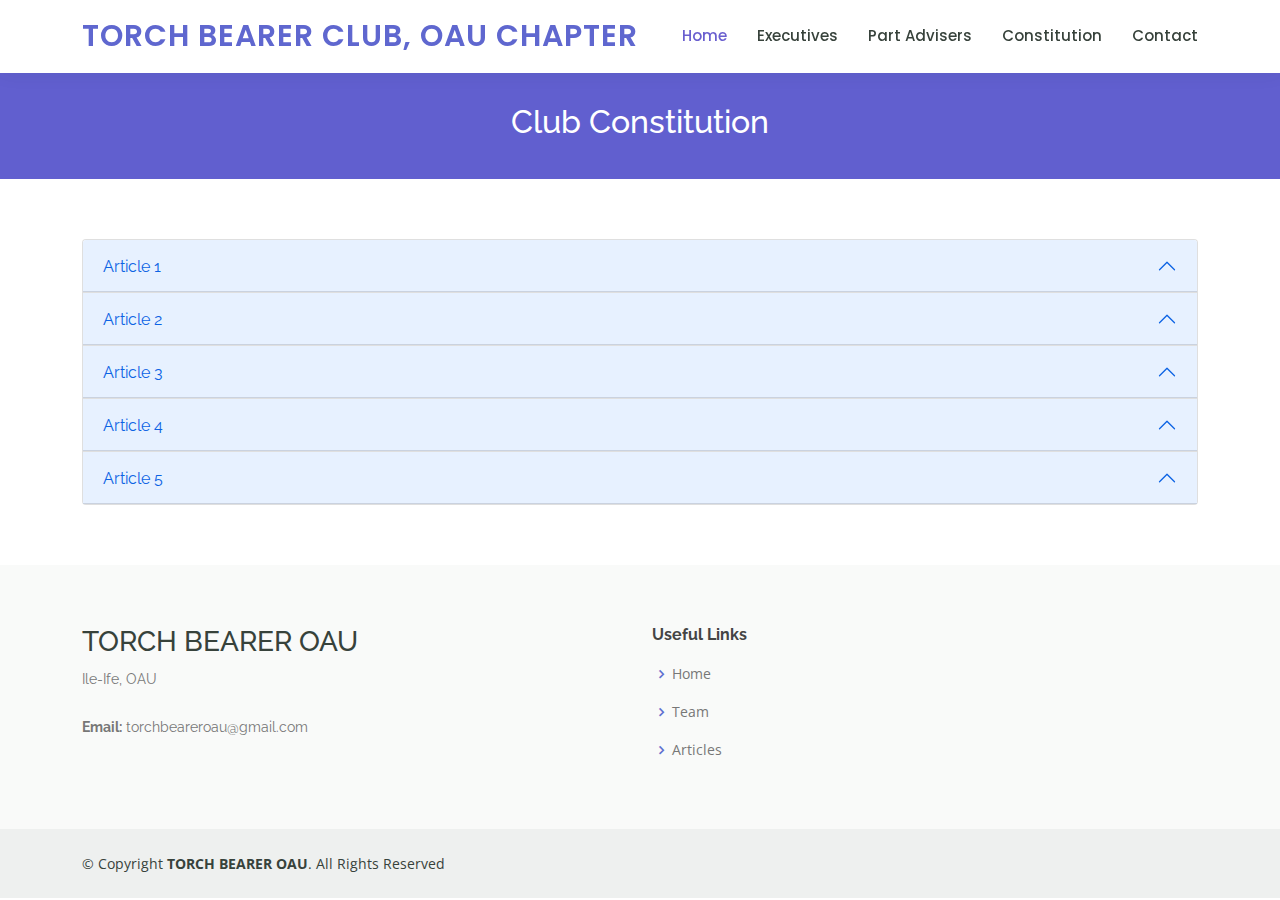
==== commit 77e1bcff: "Added part advisers page" ====
--- a/constitution.html
+++ b/constitution.html
@@ -49,7 +49,8 @@
       <nav id="navbar" class="navbar order-last order-lg-0">
         <ul>
           <li><a class="active" href="./index.html">Home</a></li>
-          <li><a href="./team.html">Team</a></li>
+          <li><a href="./team.html">Executives</a></li>
+          <li><a href="./ad.html">Part Advisers</a></li>
 
           <li class="dropdown"><a href="./constitution."><span>Constitution</span> </a>
             
